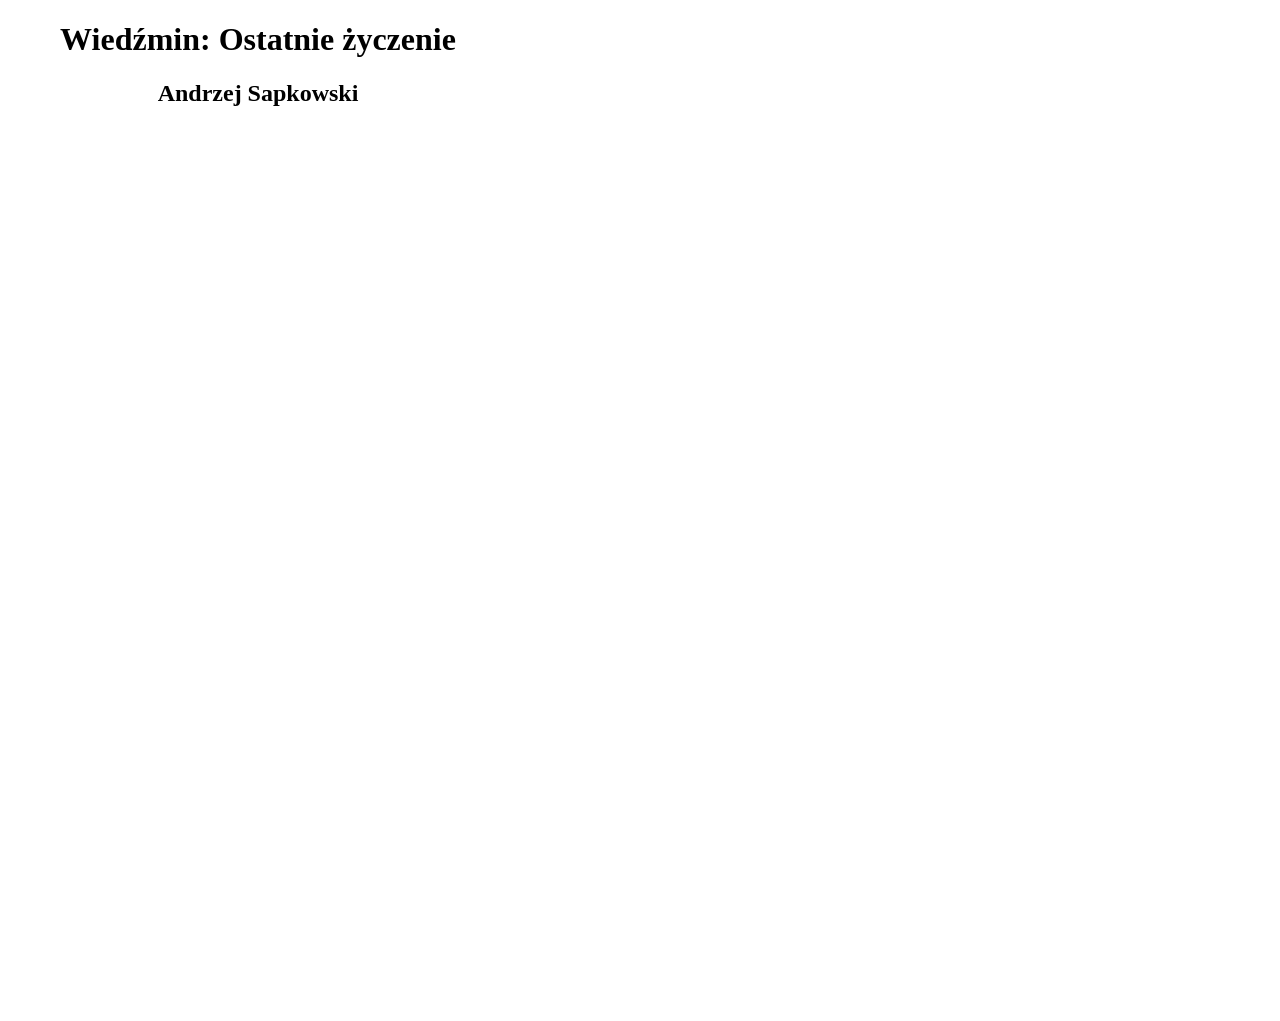
==== lekcja3-zadanie2.html @ a9713332 "Adding file lekcja3-zadanie2.html with a div of the given dimensions and centered text." ====
<!DOCTYPE html>
<html lang="pl-PL">
<head>
  <meta charset="UTF-8">
  <meta http-equiv="X-UA-Compatible" content="IE=edge">
  <meta name="viewport" content="width=device-width, user-scalable=no, initial-scale=1.0, minimum-scale=1.0, maximum-scale=1.0">
  <title>Strona tytułowa książki</title>
</head>
<body>
  <div style="width:500px; height:900px; text-align: center;margin-bottom:100px;">
    <h1>Wiedźmin: Ostatnie życzenie</h1>
    <h2>Andrzej Sapkowski</h2>
  </div>
</body>
</html>
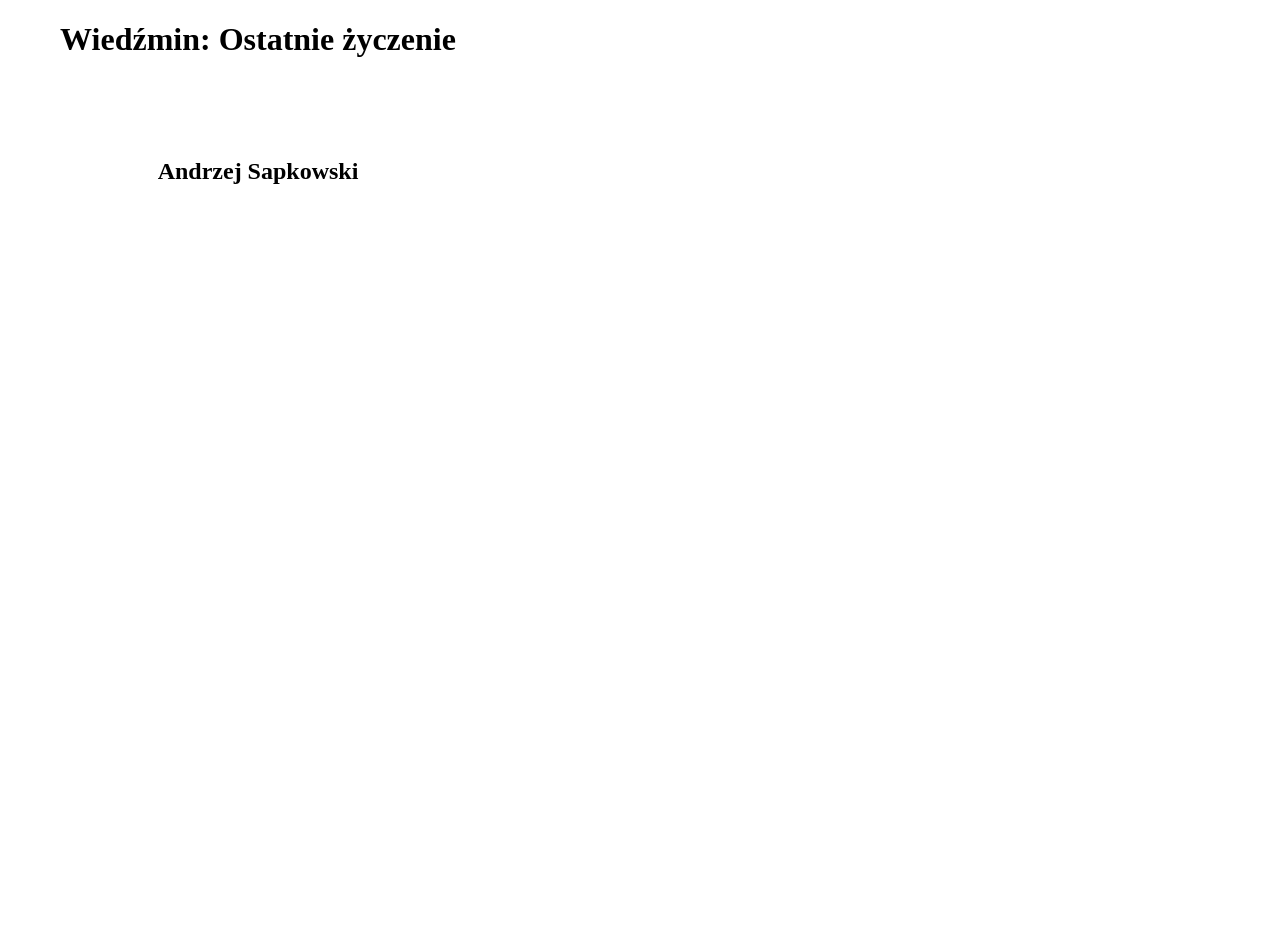
==== commit 02b9df98: "Fixing bottom margin for title" ====
--- a/lekcja3-zadanie2.html
+++ b/lekcja3-zadanie2.html
@@ -7,8 +7,8 @@
   <title>Strona tytułowa książki</title>
 </head>
 <body>
-  <div style="width:500px; height:900px; text-align: center;margin-bottom:100px;">
-    <h1>Wiedźmin: Ostatnie życzenie</h1>
+  <div style="width:500px; height:900px; text-align: center;">
+    <h1 style="margin-bottom:100px;">Wiedźmin: Ostatnie życzenie</h1>
     <h2>Andrzej Sapkowski</h2>
   </div>
 </body>
